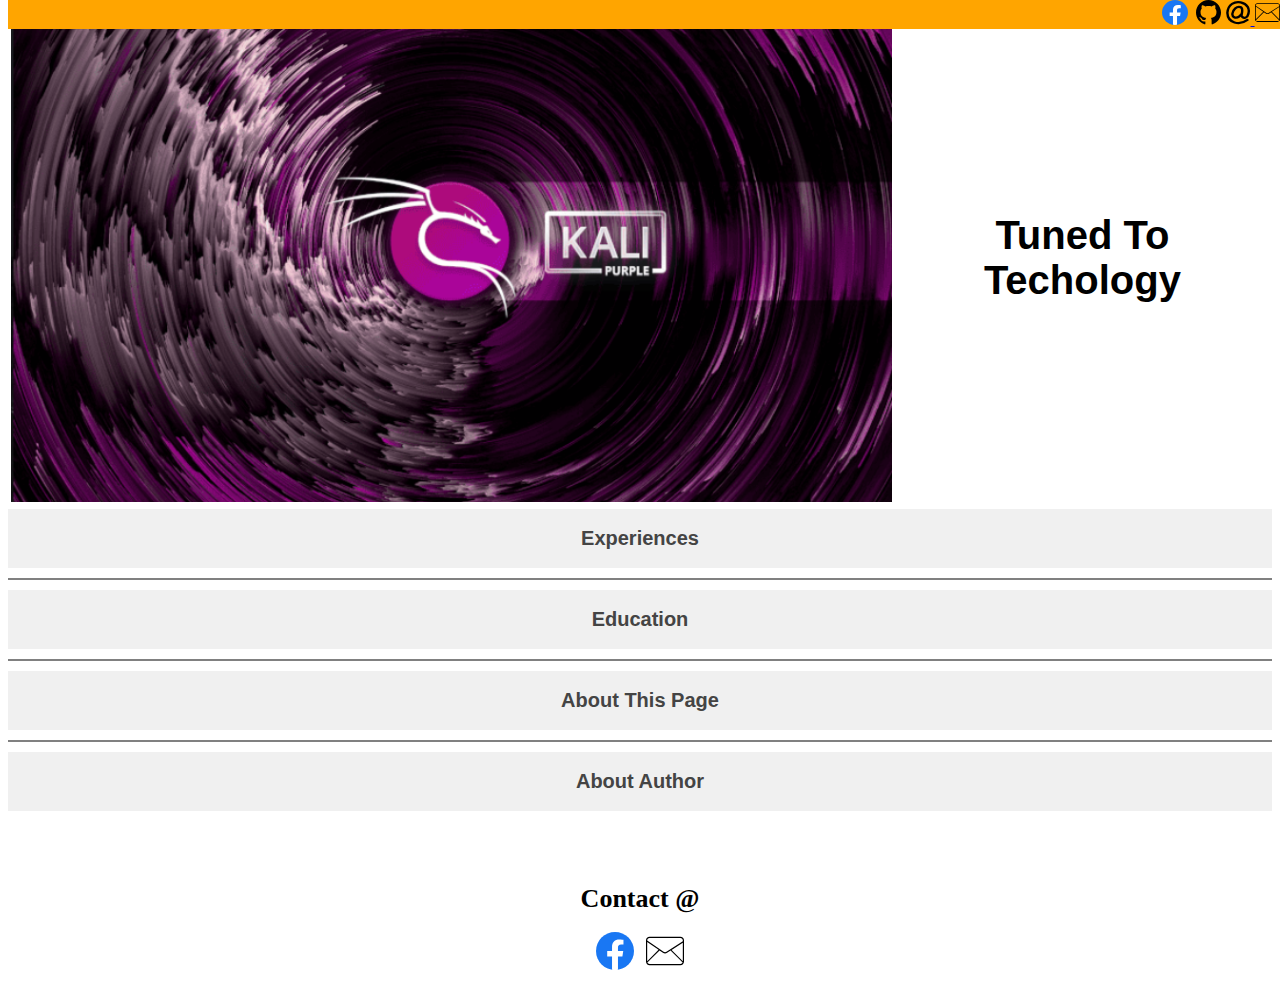
==== index.html @ d82baa11 "Update index.html" ====
<!DOCTYPE html>
  <meta charset="UTF-8">
  <meta http-equiv="X-UA-Compatible" content="IE=edge">
  <meta name="viewport" content="width=device-width, initial-scale=1, minimum-scale=1">
  <title>Client Side Demo</title>

<head>

  <!--functions-->
  <script src="./public/functions.js"></script>	
  <script type="text/javascript" src="//translate.google.com/translate_a/element.js?cb=googleTranslateElementInit"></script>

  <!--Css-->
  <link rel="stylesheet" href="./public/menu.css">
  <link rel="stylesheet" href="./public/accordian.css">
  <link rel="stylesheet" href="./public/modal.css">

  <script type="text/javascript">
     function googleTranslateElementInit() {
        new google.translate.TranslateElement({pageLanguage: 'en'}, 'google_translate_element');
        //new google.translate.TranslateElement({pageLanguage: 'en', layout: google.translate.TranslateElement.InlineLayout.HORIZONTAL}, 'google_translate_element');
      } 

  </script>
  
  <style>
    
        body {
            top: 0px !important; 
            position: static !important    
        } 
    
       .goog-te-banner-frame{
           display:none !important;
        }    

       .goog-te-gadget {
           color: transparent !important;
        }

        
       /*#google_translate_element a {
          display: none;
        }*/
      
  </style>  
   
</head>


<body onload="closeNav();">

     <div  style="position:fixed;">

        <div class="navbar">
            <a href="#" id="google_translate_element" class="google1" title="Translate" ></a>
            <a href="https://www.facebook.com/login/" title="Facebook" style="color:orange"><img src="./images/facebook_blue.svg"  width="2%" />&nbsp;</a>
            <!--<a href="https://pvpython.pythonanywhere.com" title="Python/MySql" style="color:orange"><img src="./images/python.svg" width="2.5%" style="vertical-align:text-bottom"/>&nbsp;</a>-->
            <!--<a href="https://legitcat.github.io/blog/" title="Github" style="color:orange"><img src="./images/github.svg"  width="2%" />&nbsp;</a>-->
            <a href="https://github.com/login" title="Github"><img src="./images/github.svg"  width=2%"/></a>
         
            <!-- Modal -->                     
            <a href="#" title="About" >
               <img class="trigger" src="./images/about.svg" width="2%"/>
               <div class="modal">               
                  <div class="modal-content">
                     <span class="close-button">&times;</span>
                     <h2 style="text-align:center">
                         Sam Valladares<br/>
                         Cyber Security & Software Developer<br/>
                         Contact @ (310)402-6799<br/>
                         liverpool1.fan10@gmail.com
                     </h2>
                  </div>
               </div>               
             </a> 

            <a href="#" title="Email" >
               <img class="trigger2" src="./images/email.svg" width="2%"/>
               <div class="modal2">               
                  <div class="modal-content2">
                     <span class="close-button2">&times;</span>
                     <form action="mailto:liverpool1.fan10@gmail.com" method="post" enctype="text/plain">
                         Comments: <textarea class="comment1" id="txt_comments" rows="4"  name="txt_comments" cols="50" style="vertical-align:top"></textarea>
                         <br/>
                         <input type="submit" name="submit" value="Submit">
                     </form>
                  </div>
               </div>               
             </a> 

     </div>
  
     <span id="hammen" class="hamburger" onclick="openNav()">
            &#9776;
     </span>

     <div id="mySidenav" class="hamburger_menu" onclick="closeNav()">
            <a href="javascript:void(0)" class="closebtn" onclick="closeNav()">&times;&nbsp;Close</a>
            <a href="https://www.facebook.com/login/" title="facebook" ><img src="./images/facebook_blue.svg"  width="12%" />&nbsp;Facebook</a>
            <!--<a href="https://pvpython.pythonanywhere.com" title="Python MySql"><img src="./images/python.svg" width=10%" style="vertical-align:text-bottom"/>Python/MySql</a>-->
            <a href="https://github.com/login" title="Github"><img src="./images/github.svg"  width=12%"/>&nbsp;Github</a>
            <!--<a href="javascript:openPopup('about')" title="About"><img src="./images/about.svg"  width=12%"/>&nbsp;About</a>-->

            <a href="#" title="About" >
               <img class="trigger3" src="./images/about.svg" width="12%"/>&nbsp;About
               <div class="modal3" >               
                  <div class="modal-content3">
                     <span class="close-button3">&times;</span>
                     <label style="text-align:center;font-size:16px">
                         &nbsp;Sam Valladares<br/>
                         &nbsp;Cyber Security & Software Developer<br/>
                         &nbsp;Contact @ (310)402-6799<br/>
                         &nbsp;liverpool1.fan10@gmail.com
                     </label>
                  </div>
               </div>                
             </a> 
          
            <a href="#" title="Email" >
               <img class="trigger4" src="./images/email.svg" width="12%"/>
               <div class="modal4">               
                  <div class="modal-content4">
                     <span class="close-button4">&times;</span>
                     <form action="mailto:liverpool1.fan10@gmail.com" method="post" enctype="text/plain">
                         Comments: <textarea class="comment1" id="txt_comments" rows="4"  name="txt_comments" cols="50" style="vertical-align:top"></textarea>
                         <br/>
                         <input type="submit" name="submit" value="Submit">
                     </form>
                  </div>
               </div>               
             </a>      

            <br/>
            <b><hr class="line"></b>
          
        </div>
     </div>

     <div style="top:20%;">
         <table id="tbl_img" width="100%">  
            <tr style="style="background-color:black;">
               <th id="th_img" class="block1" >
                     <img class="img1" src="./images/kali2.png" alt="kali" title="kali"/>
               </th>
               <th id="th_hdr" class="block1" style="text-align:center;background-color:white;">
                    <label id="lbl_hdr" class="imghdr" style="font-weight:800;font-family:Arial;font-size:40px;">Tuned To Techology</label>      
               </th>
            </tr>  
         </table>
    </div>  

     <div class="content">

          <section style="font-size:20px">

                <button id="accordian1" onclick="accordian('1')" class="accordion" style="font-size:20px"><b>Experiences</b></button>
                <div id="panel1" class="panel">
                  <p>+ Client Side : API/Javascript/CSS/HTML/Responsiveness</p>
                  <p>+ Operating Systems : Microsoft/Apple</p>
                  <p>+ Productivity : Microsoft Office/Google Docs</p>                  
                  <p>+ Source Safe : Github</p>
                </div>

                <hr style="height:2px;border-width:0;color:gray;background-color:gray">

                <button id="accordian2" onclick="accordian('2')" class="accordion" style="font-size:20px"><b>Education</b></button>
                <div id="panel2" class="panel">
                  <p>+ High School : West High Torrance, Los Angeles, CaliforniaA</p>
                  <p>+ University : De Paul, Chicago, Illinios</p>                  
                </div>

                <hr style="height:2px;border-width:0;color:gray;background-color:gray">

                <button id="accordian3" onclick="accordian('3')" class="accordion" style="font-size:20px"><b>About This Page</b></button>
                <div id="panel3" class="panel">
                  <p>This page uses google API, Javascript, CSS,</p>
                  <p>HTML, responsiveness, accordions, popups</p>
                  <p>animation, navigation and hamburger menus</p>               
                </div>

                <hr style="height:2px;border-width:0;color:gray;background-color:gray">

                <button id="accordian4" onclick="accordian('4')" class="accordion" style="font-size:20px"><b>About Author</b></button>
                <div id="panel4" class="panel">
                  <p>My name is Samuel Valladares and I am currently pursuing</p>
                  <p>a bachelor degree at De Paul University in cyber security.</p>
                  <iframe title="googlemap" class="gmap" 
                           src="https://maps.google.com/maps?q=2400North%20Sheffield%20Ave%20Chicago%20IL%2060614/@41.9242009,-87.6553462&amp;ie=UTF8&amp;&amp;output=embed">
                   </iframe><br />
                </div>            

          </section>

          <br/>

          <section style="background-color:white">
              

           <br/><br/>    
              

            <section style="background-color:white;text-align:center">

              <div>
                  <div class="media-container-row">
                      <div>
                          <h3 class="mbr-section-title mb-3 align-center mbr-fonts-style display-3">
                              <strong style="font-size:26px">Contact @</strong>
                          </h3>
                          <div>
                              <div>
                                  <span>
                                      <a href="https://www.facebook.com/login/" title="Facebook" alt="facebook"><img src="./images/facebook_blue.svg" class="facebook" title="Facebook"></a>
                                  </span>
                                  &nbsp;
                                  <span>                                    
                                     <a href="#" title="Email" >
                                        <img class="trigger5 email" src="./images/email.svg" title="email"/>
                                        <div class="modal5">               
                                           <div class="modal-content5">
                                              <span class="close-button5">&times;</span>
                                              <form action="mailto:liverpool1.fan10@gmail.com" method="post" enctype="text/plain">
                                                  Comments: <textarea class="comment1" id="txt_comments" rows="4"  name="txt_comments" cols="50" style="vertical-align:top"></textarea>
                                                  <br/>
                                                  <input type="submit" name="submit" value="Submit">
                                              </form>
                                           </div>
                                        </div>               
                                      </a>                                     
                                  </span>
                              </div>
                          </div>
                      </div>
                  </div>
              </div>
          </section>
 
     </div>
         

</body>


<!--The script section triggers the modal/popup-->
<script>
      
const modal = document.querySelector(".modal");
const trigger = document.querySelector(".trigger");
const closeButton = document.querySelector(".close-button");

const modal2 = document.querySelector(".modal2");
const trigger2 = document.querySelector(".trigger2");
const closeButton2 = document.querySelector(".close-button2");

const modal3 = document.querySelector(".modal3");
const trigger3 = document.querySelector(".trigger3");
const closeButton3 = document.querySelector(".close-button3");

const modal4 = document.querySelector(".modal4");
const trigger4 = document.querySelector(".trigger4");
const closeButton4 = document.querySelector(".close-button4");

const modal5 = document.querySelector(".modal5");
const trigger5 = document.querySelector(".trigger5");
const closeButton5 = document.querySelector(".close-button5");


function toggleModal() {
    modal.classList.toggle("show-modal");
}

function toggleModal2() {
    modal2.classList.toggle("show-modal2");
}

function toggleModal3() {
    modal3.classList.toggle("show-modal3");
}

function toggleModal4() {
    modal4.classList.toggle("show-modal4");
}


function toggleModal5() {
    modal5.classList.toggle("show-modal5");
}

function windowOnClick(event) {

    if (event.target === modal) {
        toggleModal();
       }
    else if (event.target === modal2) {
        toggleModal2();
       }
    else if (event.target === modal3) {
        toggleModal3();
       }
    else if (event.target === modal4) {
        toggleModal4();
       }
    else if (event.target === modal5) {
        toggleModal5();
       }

}

trigger.addEventListener("click", toggleModal);
closeButton.addEventListener("click", toggleModal);

trigger2.addEventListener("click", toggleModal2);
closeButton2.addEventListener("click", toggleModal2);

trigger3.addEventListener("click", toggleModal3);
closeButton3.addEventListener("click", toggleModal3);

trigger4.addEventListener("click", toggleModal4);
closeButton4.addEventListener("click", toggleModal4);

trigger5.addEventListener("click", toggleModal5);
closeButton5.addEventListener("click", toggleModal5);

window.addEventListener("click", windowOnClick);

</script>



</html>
---- public/menu.css ----
/*mobile menu styling*/
@media screen and (min-width: 0px) and (max-width : 900px)  {

    .navbar
      {
      visibility:hidden;
      }

    .google1{
        position:fixed;
        z-index:3;
        visibility: visible;
        margin-left:25%;
     }

    div#google_translate_element {
       color: transparent;
       vertical-align:top;
     }

   .gmap{
      height:250
      width:40%;
      border-width:0;"
    }

     .block1{
      display:inline-block;
    }

  .hamburger {
      position:fixed;
      z-index:1;
      top:0px;
      font-size:25px;
      font-weight:600;
      font-family:Arial;
      cursor:pointer;
      color:black;
      background:orange;
      /*text-align:left;*/
      width:100%;
    }

    .hamburger_menu {
      position:fixed;
      z-index:1;
      height: 100%;
      width: 0;
      top: 0;
      background-color: #D3D3D3;
      overflow-x: hidden;
      transition: 0.5s;
      padding-top: 40px;
      opacity:0.95;
    }

    .hamburger_menu a {
      padding: 8px 8px 8px 32px;
      text-decoration: none;
      font-size: 25px;
      color: #818181;
      display: block;
      transition: 0.3s;
    }

    .hamburger_menu a:hover {
      color: #C4A484;
    }


    .hamburger_menu .closebtn {
      position: absolute;
      z-index:0;
      top: 0;
      font-size: 25px;
      font-family:Arial;
      margin-left:-.75em;
      color:brown;
      font-weight:600;
    }  

    .img1{
        width:100%;
    }

    .imghdr{
       width:100%;
    }

    .th_img,
    .th_hdr,
    .lbl_hdr{
        width:100%;
    }

    .facebook{
         width:10%;
      }

     .email{
         width:10%;
      } 

      .line1{
        width:100%;

      }  
      .comments1{
         width:240px;
      }
    
      .email1{
         width:240px;
      }

    .button1,
    .lblmsg1,
    .comments1,
    .email1,
    .robot1{
         font-size:16px;
     }

    input[type=checkbox] {
       zoom:1.3;
     }
    
    .contact1,
    .contact2{
        width:6%;
    }


}

/*desktop menu styling*/
@media screen and (min-width: 901px) and (max-width : 8000px) {

  .hamburger,
  .hamburger_menu{
      visibility:hidden;
      height:0;
    }

  .navbar{
    background-color:orange;
    text-align:right;
    visibility:visible;
    position: fixed;
    top:0;
    } 

    .google1{
        position:fixed;
        z-index:3;
        visibility: visible;
        float:left;
          }

    div#google_translate_element {
       color: transparent;
       vertical-align:top;
    }
          

    .gmap{
      height:250
      width:20%;
      border-width:0;"
    }

    .tbl_img{
        margin: 0;
        padding: 0;
        border:0;
    }    

    .img1{
        width:100%;
    }

    .th_img,
    .th_hdr{
        width:100%;
    }

    .facebook{
        width:3%;
      }

     .email{
         width:3%;
      } 

    .imghdr{  
        font-size:35px;
      }

    .contact1,
    .contact2{
        width:3%;
    }

    .comments1{
         width:300px;
      }
  
    .email1{
        width:300px;
      } 

    .button1,
    .lblmsg1,
    .comments1,
    .email1,
    .robot1{
          font-size:18px;
    }

    input[type=checkbox] {
       zoom:1.3;
     }

}
---- public/accordian.css ----
/*Accordian CSS*/

.accordion {
  background-color: #F0F0F0;
  color: #444;
  cursor: pointer;
  padding: 18px;
  width: 100%;
  border: none;
  text-align: center;
  outline: none;
  font-size: 15px;
  transition: 0.4s;
}

.active, .accordion:hover {
  background-color: #ccc; 
}

.panel {
  padding: 0 18px;
  display: none;
  background-color: rgb(242, 249, 252);
  overflow: hidden;
  text-align: center;
}
---- public/modal.css ----
.modal,
.modal2,
.modal3,
.modal4,
.modal5 {
    position: fixed;
    left: 0;
    top: 0;
    width: 100%;
    height: 100%;
    background-color: rgba(0, 0, 0, 0.5);
    opacity: 0;
    visibility: hidden;
    transform: scale(1.1);
    transition: visibility 0s linear 0.25s, opacity 0.25s 0s, transform 0.25s;
}

.modal-content,
.modal-content2,
.modal-content3,
.modal-content4,
.modal-content5 {
    position: absolute;
    top: 50%;
    left: 50%;
    transform: translate(-50%, -50%);
    background-color: white;
    padding: 1rem 1.5rem;
    width: 24rem;
    border-radius: 0.5rem;
}

.close-button,
.close-button2,
.close-button3,
.close-button4,
.close-button5{
    float: right;
    width: 1.5rem;
    line-height: 1.5rem;
    text-align: center;
    cursor: pointer;
    border-radius: 0.25rem;
    background-color: lightgray;
}

.close-button:hover,
.close-button2:hover,
.close-button3:hover,
.close-button4:hover,
.close-button5:hover{
    background-color: darkgray;
}

.show-modal,
.show-modal2,
.show-modal3,
.show-modal4,
.show-modal5
 {
    opacity: 1;
    visibility: visible;
    transform: scale(1.0);
    transition: visibility 0s linear 0s, opacity 0.25s 0s, transform 0.25s;
}
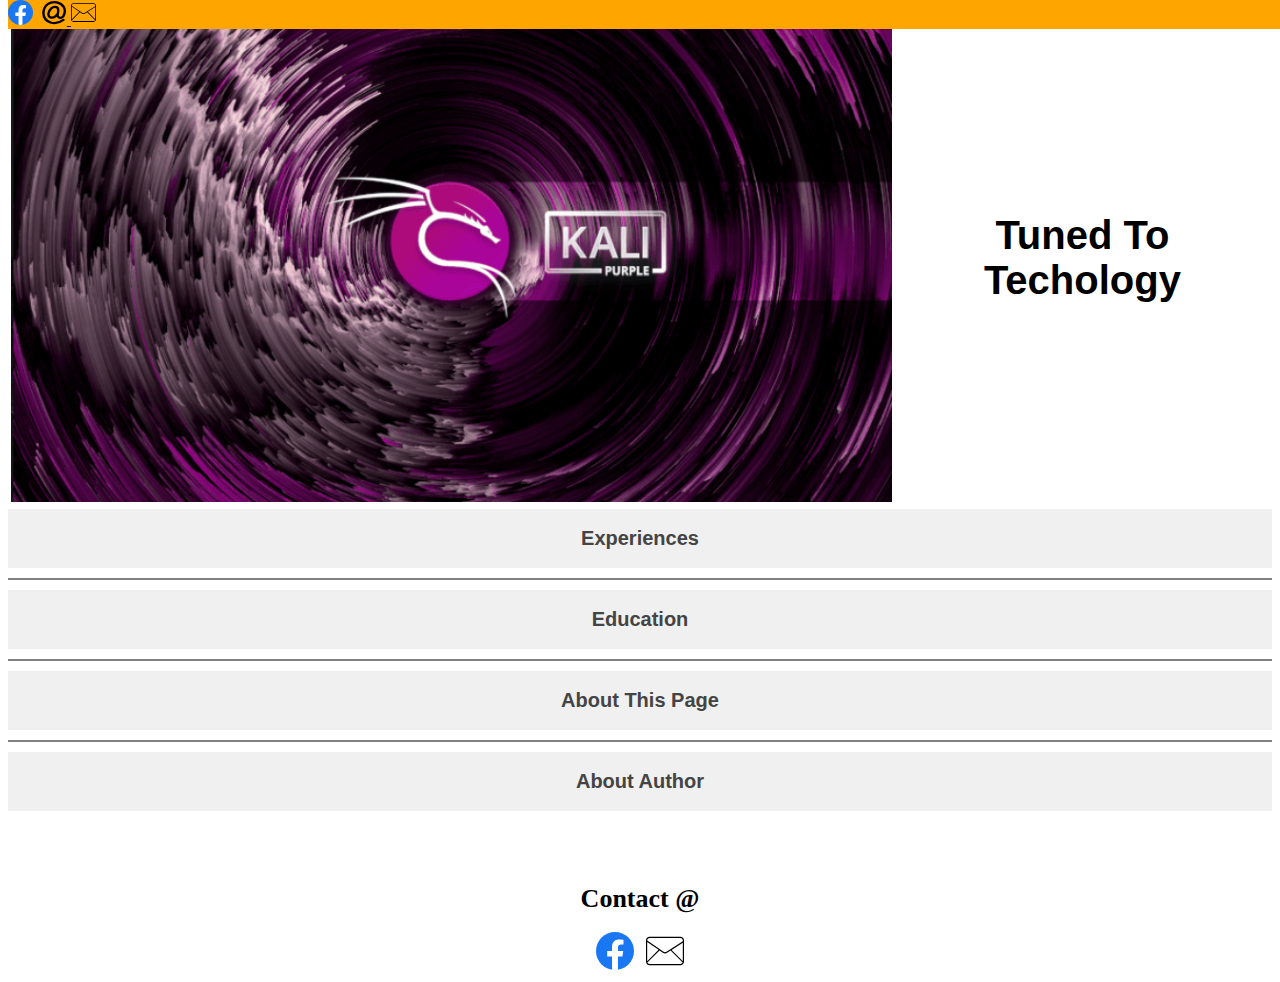
==== commit d2b9597f: "Update index.html" ====
--- a/index.html
+++ b/index.html
@@ -56,9 +56,7 @@
             <a href="#" id="google_translate_element" class="google1" title="Translate" ></a>
             <a href="https://www.facebook.com/login/" title="Facebook" style="color:orange"><img src="./images/facebook_blue.svg"  width="2%" />&nbsp;</a>
             <!--<a href="https://pvpython.pythonanywhere.com" title="Python/MySql" style="color:orange"><img src="./images/python.svg" width="2.5%" style="vertical-align:text-bottom"/>&nbsp;</a>-->
-            <!--<a href="https://legitcat.github.io/blog/" title="Github" style="color:orange"><img src="./images/github.svg"  width="2%" />&nbsp;</a>-->
-            <a href="https://github.com/login" title="Github"><img src="./images/github.svg"  width=2%"/></a>
-         
+            <!--<a href="https://legitcat.github.io/blog/" title="Github" style="color:orange"><img src="./images/github.svg"  width="2%" />&nbsp;</a>-->         
             <!-- Modal -->                     
             <a href="#" title="About" >
                <img class="trigger" src="./images/about.svg" width="2%"/>
@@ -135,6 +133,7 @@
             <b><hr class="line"></b>
           
         </div>
+        <a href="https://github.com/login" title="Github"><img src="./images/github.svg"  width=2%"/></a>
      </div>
 
      <div style="top:20%;">
@@ -167,7 +166,7 @@
                 <button id="accordian2" onclick="accordian('2')" class="accordion" style="font-size:20px"><b>Education</b></button>
                 <div id="panel2" class="panel">
                   <p>+ High School : West High Torrance, Los Angeles, CaliforniaA</p>
-                  <p>+ University : De Paul, Chicago, Illinios</p>                  
+                  <p>+ University : De Paul, Chicago, Illinios                 
                 </div>
 
                 <hr style="height:2px;border-width:0;color:gray;background-color:gray">
@@ -175,7 +174,7 @@
                 <button id="accordian3" onclick="accordian('3')" class="accordion" style="font-size:20px"><b>About This Page</b></button>
                 <div id="panel3" class="panel">
                   <p>This page uses google API, Javascript, CSS,</p>
-                  <p>HTML, responsiveness, accordions, popups</p>
+                  <p>HTML, responsiveness, accordions, popups,</p>
                   <p>animation, navigation and hamburger menus</p>               
                 </div>
 
--- a/public/menu.css
+++ b/public/menu.css
@@ -24,12 +24,12 @@
       width:40%;
       border-width:0;"
     }
-
+    
      .block1{
       display:inline-block;
     }
 
-  .hamburger {
+ .hamburger {
       position:fixed;
       z-index:1;
       top:0px;
@@ -146,7 +146,7 @@
 
   .navbar{
     background-color:orange;
-    text-align:right;
+    text-align:left;
     visibility:visible;
     position: fixed;
     top:0;
@@ -156,7 +156,7 @@
         position:fixed;
         z-index:3;
         visibility: visible;
-        float:left;
+        float:right;
           }
 
     div#google_translate_element {
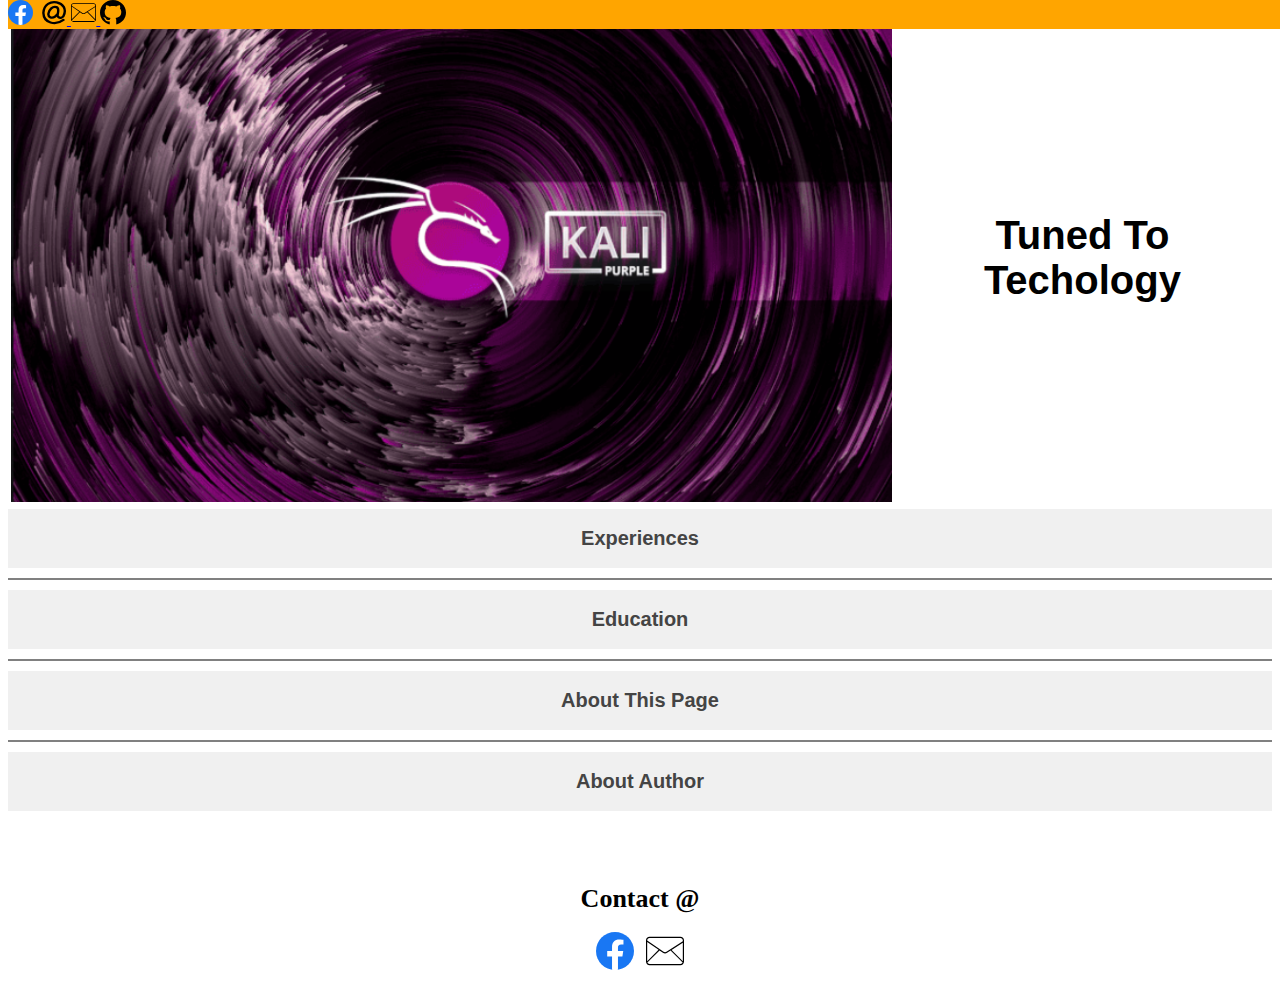
==== commit f908ee3c: "Update index.html" ====
--- a/index.html
+++ b/index.html
@@ -86,7 +86,7 @@
                   </div>
                </div>               
              </a> 
-
+             <a href="https://github.com/login" title="Github"><img src="./images/github.svg"  width=2%"/></a>
      </div>
   
      <span id="hammen" class="hamburger" onclick="openNav()">
@@ -133,7 +133,7 @@
             <b><hr class="line"></b>
           
         </div>
-        <a href="https://github.com/login" title="Github"><img src="./images/github.svg"  width=2%"/></a>
+
      </div>
 
      <div style="top:20%;">
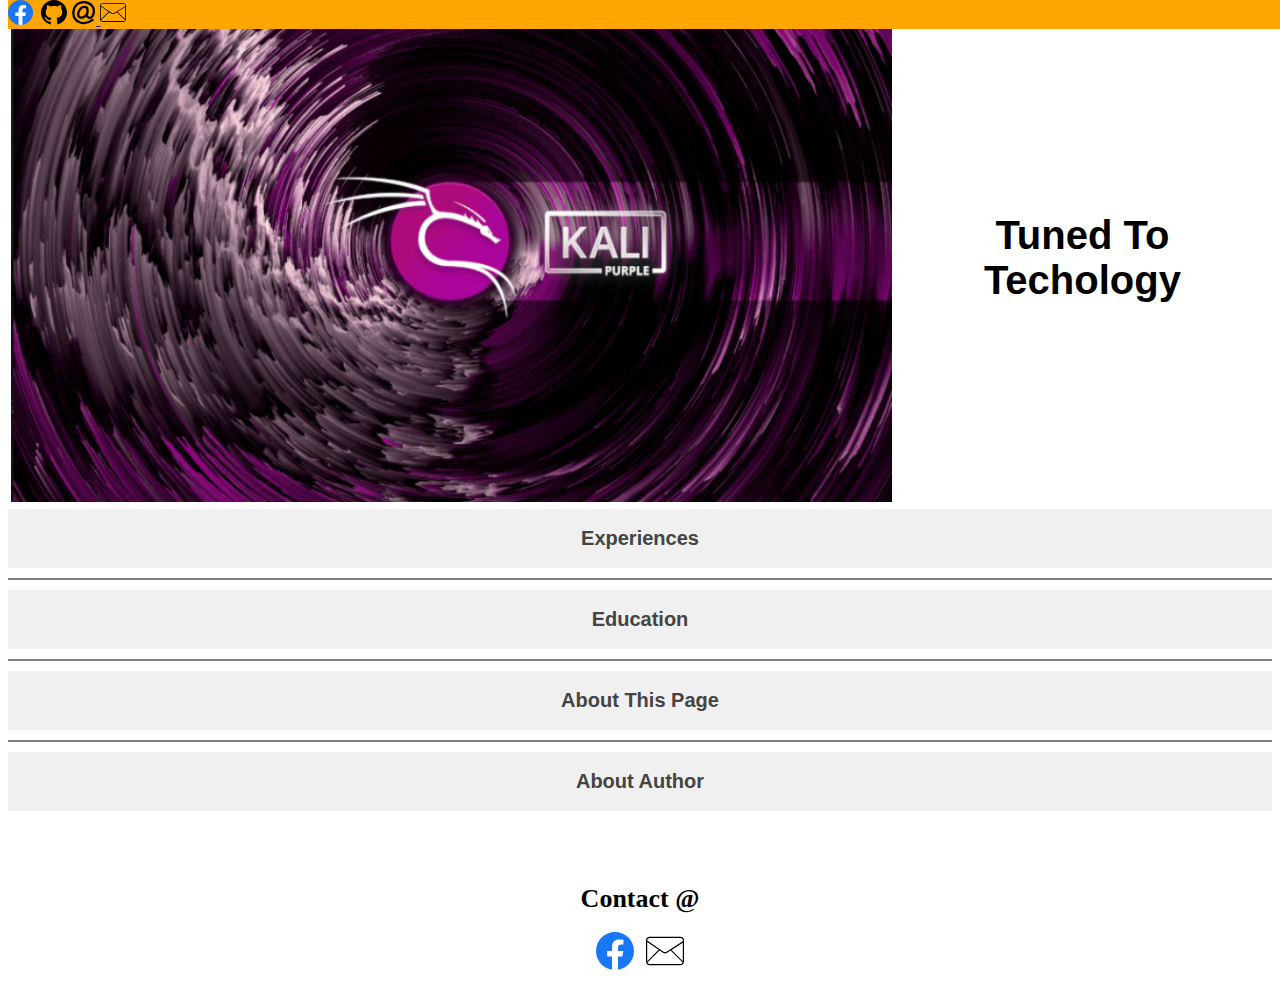
==== commit 01d5d24b: "Update index.html" ====
--- a/index.html
+++ b/index.html
@@ -53,11 +53,15 @@
      <div  style="position:fixed;">
 
         <div class="navbar">
-            <a href="#" id="google_translate_element" class="google1" title="Translate" ></a>
             <a href="https://www.facebook.com/login/" title="Facebook" style="color:orange"><img src="./images/facebook_blue.svg"  width="2%" />&nbsp;</a>
             <!--<a href="https://pvpython.pythonanywhere.com" title="Python/MySql" style="color:orange"><img src="./images/python.svg" width="2.5%" style="vertical-align:text-bottom"/>&nbsp;</a>-->
-            <!--<a href="https://legitcat.github.io/blog/" title="Github" style="color:orange"><img src="./images/github.svg"  width="2%" />&nbsp;</a>-->         
-            <!-- Modal -->                     
+            <!--<a href="https://legitcat.github.io/blog/" title="Github" style="color:orange"><img src="./images/github.svg"  width="2%" />&nbsp;</a>-->
+            <a href="https://github.com/login" title="Github"><img src="./images/github.svg"  width=2%"/></a>
+
+            <a href="#" id="google_translate_element" class="google1" title="Translate" ></a>
+          
+            <!-- Modal -->
+                     
             <a href="#" title="About" >
                <img class="trigger" src="./images/about.svg" width="2%"/>
                <div class="modal">               
@@ -86,7 +90,7 @@
                   </div>
                </div>               
              </a> 
-             <a href="https://github.com/login" title="Github"><img src="./images/github.svg"  width=2%"/></a>
+
      </div>
   
      <span id="hammen" class="hamburger" onclick="openNav()">
--- a/public/menu.css
+++ b/public/menu.css
@@ -156,12 +156,12 @@
         position:fixed;
         z-index:3;
         visibility: visible;
-        float:right;
           }
 
     div#google_translate_element {
        color: transparent;
        vertical-align:top;
+        text-align: right;
     }
           
 
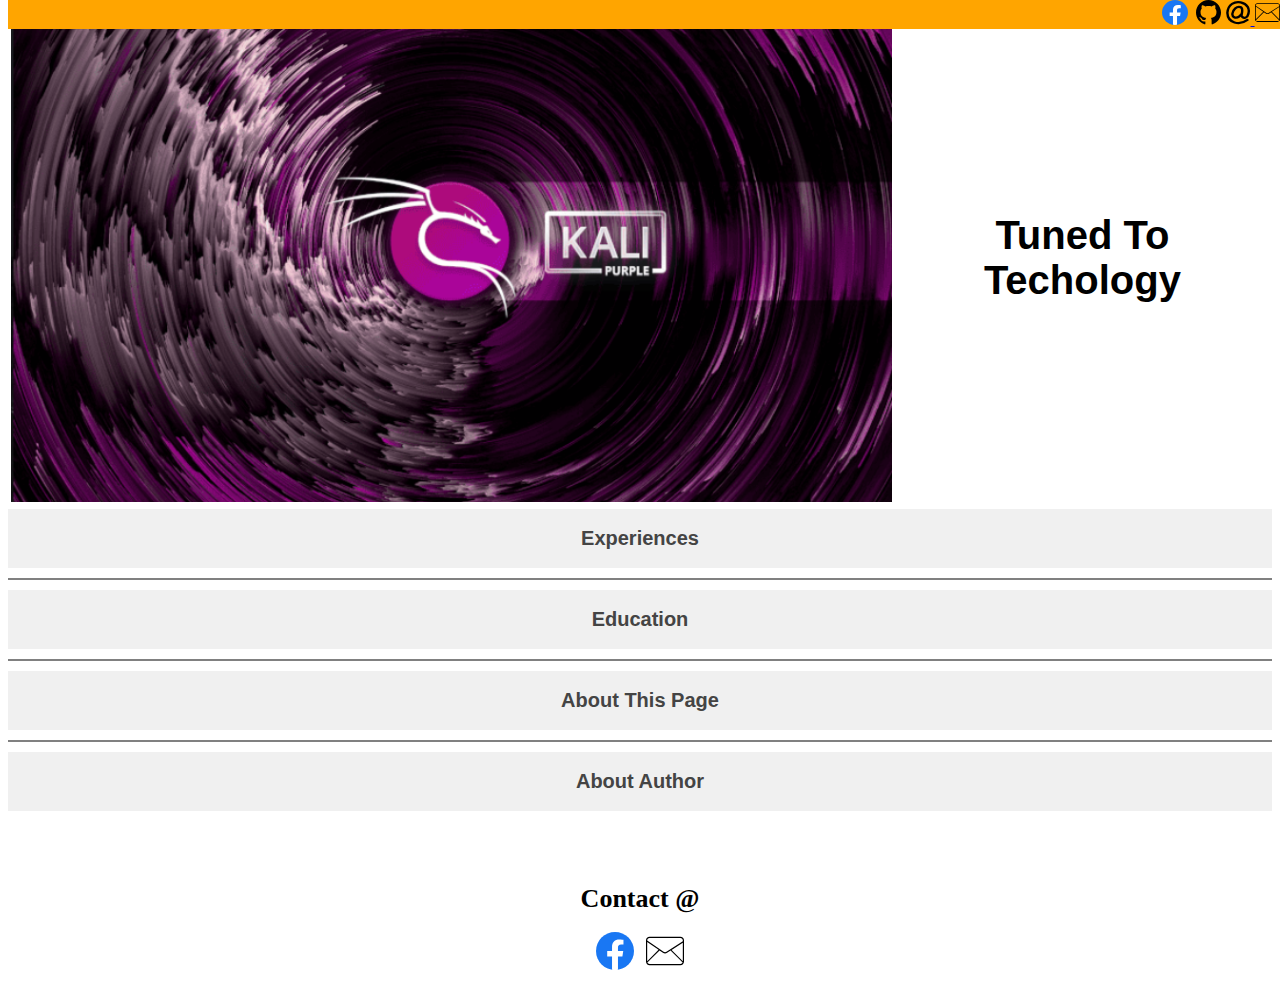
==== commit d8149a3f: "Update index.html" ====
--- a/index.html
+++ b/index.html
@@ -51,14 +51,12 @@
 <body onload="closeNav();">
 
      <div  style="position:fixed;">
-
+         <a href="#" id="google_translate_element" class="google1" title="Translate" ></a>
         <div class="navbar">
             <a href="https://www.facebook.com/login/" title="Facebook" style="color:orange"><img src="./images/facebook_blue.svg"  width="2%" />&nbsp;</a>
             <!--<a href="https://pvpython.pythonanywhere.com" title="Python/MySql" style="color:orange"><img src="./images/python.svg" width="2.5%" style="vertical-align:text-bottom"/>&nbsp;</a>-->
             <!--<a href="https://legitcat.github.io/blog/" title="Github" style="color:orange"><img src="./images/github.svg"  width="2%" />&nbsp;</a>-->
             <a href="https://github.com/login" title="Github"><img src="./images/github.svg"  width=2%"/></a>
-
-            <a href="#" id="google_translate_element" class="google1" title="Translate" ></a>
           
             <!-- Modal -->
                      
--- a/public/menu.css
+++ b/public/menu.css
@@ -146,7 +146,7 @@
 
   .navbar{
     background-color:orange;
-    text-align:left;
+    text-align:right;
     visibility:visible;
     position: fixed;
     top:0;
@@ -161,7 +161,7 @@
     div#google_translate_element {
        color: transparent;
        vertical-align:top;
-        text-align: right;
+        text-align: left;
     }
           
 
